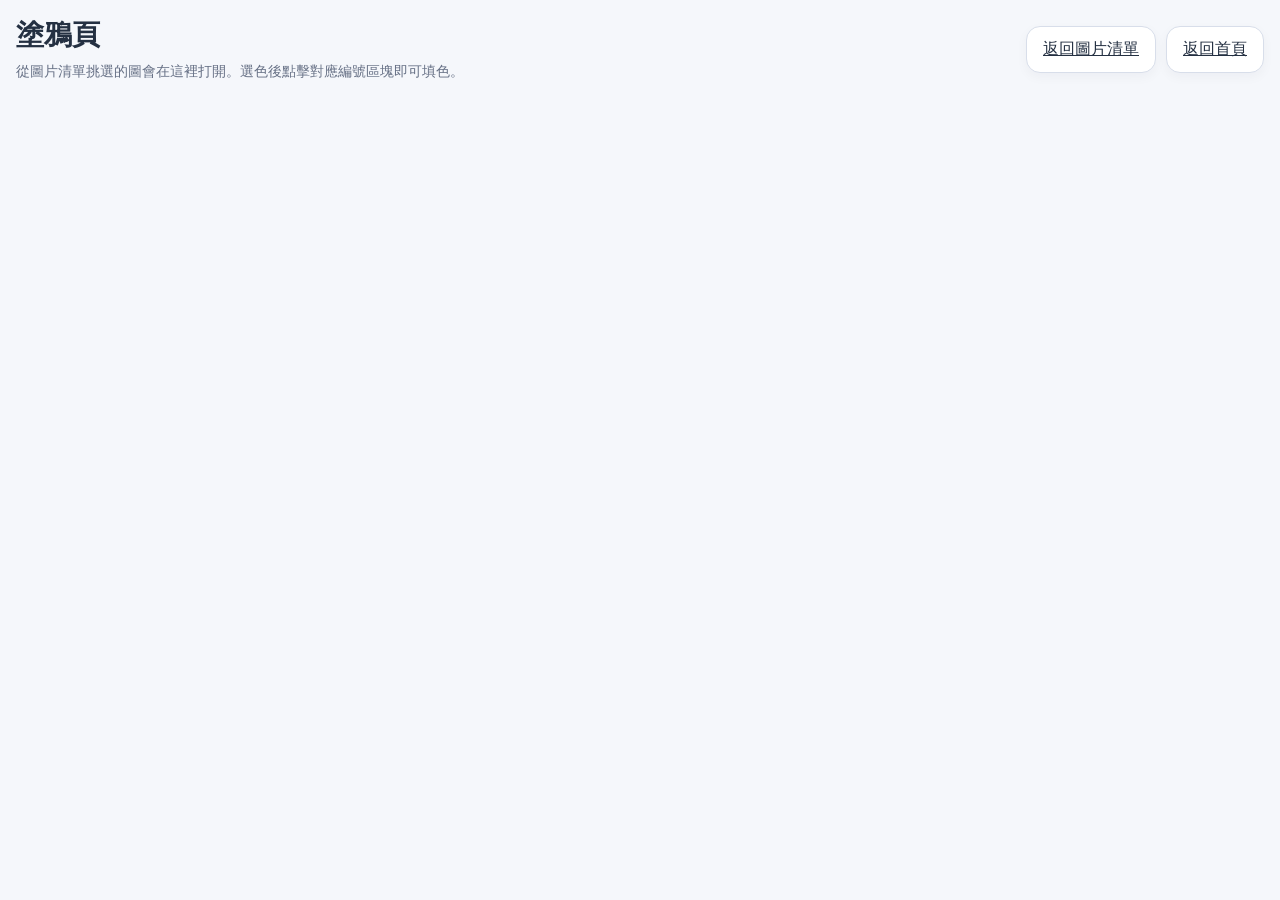
==== draw.html @ bb83175c "重構-3" ====
<!DOCTYPE html>
<html lang="zh-Hant">
<head>
  <meta charset="UTF-8" />
  <meta name="viewport" content="width=device-width, initial-scale=1.0, viewport-fit=cover" />
  <title>塗鴉頁｜Pixel Paint Studio</title>
  <link rel="stylesheet" href="./assets/style.css" />
</head>
<body data-page="draw">
  <div class="app-shell">
    <div class="page-header">
      <div>
        <h1 class="page-title">塗鴉頁</h1>
        <div class="page-subtitle">從圖片清單挑選的圖會在這裡打開。選色後點擊對應編號區塊即可填色。</div>
      </div>
      <div class="inline-actions">
        <a class="btn" href="./paint.html">返回圖片清單</a>
        <a class="btn" href="./index.html">返回首頁</a>
      </div>
    </div>

    <section id="playView" class="panel hidden">
      <div class="play-topbar" style="justify-content: space-between; margin-bottom: 14px;">
        <div>
          <div class="section-title" id="playTitle">開始繪圖</div>
          <div class="section-desc" id="playSubtitle">請先從圖片選單選一張圖。</div>
        </div>
        <div class="toolbar">
          <button class="btn danger" id="clearPaintBtn">清除重繪</button>
          <a class="btn" href="./paint.html">返回圖片選單</a>
          <button class="btn primary" id="exportPaintBtn">匯出繪圖結果</button>
        </div>
      </div>

      <div class="play-area">
        <div>
          <div class="play-stage" id="playStage">
            <div class="stage-inner">
              <canvas id="playCanvas"></canvas>
            </div>
          </div>

          <div class="palette-bar">
            <div class="palette-actions" style="margin-bottom:10px; justify-content: space-between;">
              <div class="pill">
                <input id="forceFillToggle" type="checkbox" />
                <label for="forceFillToggle">強制填色</label>
              </div>
              <div class="muted" id="selectedColorText">尚未選擇色塊</div>
            </div>
            <div class="palette-scroll" id="paletteBar"></div>
          </div>
        </div>

        <div class="zoom-controls">
          <button class="btn zoom-btn" id="zoomInBtn">＋</button>
          <button class="btn zoom-btn" id="zoomOutBtn">－</button>
        </div>
      </div>
    </section>

    <section id="drawEmpty" class="panel empty-state hidden">
      <div class="section-title">還沒有選擇圖片</div>
      <div class="section-desc">請先回到圖片清單頁選一張圖片，再進入這個塗鴉頁。</div>
      <div class="inline-actions">
        <a class="btn primary" href="./paint.html">前往圖片清單</a>
      </div>
    </section>
  </div>
  <script src="./assets/app.js"></script>
</body>
</html>
---- assets/style.css ----
:root {
      --bg: #f5f7fb;
      --card: #ffffff;
      --line: #d8deea;
      --text: #243042;
      --muted: #667085;
      --primary: #315efb;
      --danger: #dc3545;
      --shadow: 0 12px 28px rgba(21, 37, 73, 0.08);
      --radius: 18px;
      --safe-bottom: env(safe-area-inset-bottom, 0px);
    }

    * { box-sizing: border-box; }

    body {
      margin: 0;
      font-family: Arial, "Noto Sans TC", sans-serif;
      background: var(--bg);
      color: var(--text);
    }

    button, input, select, label {
      font: inherit;
    }

    .app-shell {
      max-width: 1280px;
      margin: 0 auto;
      padding: 16px 16px calc(16px + var(--safe-bottom));
    }

    .topbar {
      display: flex;
      gap: 12px;
      align-items: center;
      justify-content: space-between;
      flex-wrap: wrap;
      margin-bottom: 16px;
    }

    .brand {
      font-size: 24px;
      font-weight: 700;
    }

    .sub {
      color: var(--muted);
      font-size: 14px;
      margin-top: 4px;
    }

    .nav-actions,
    .inline-actions,
    .toolbar,
    .palette-actions,
    .repo-form,
    .offline-grid,
    .export-list,
    .play-topbar {
      display: flex;
      gap: 10px;
      flex-wrap: wrap;
      align-items: center;
    }

    .panel {
      background: var(--card);
      border: 1px solid var(--line);
      border-radius: var(--radius);
      box-shadow: var(--shadow);
      padding: 16px;
    }

    .hidden { display: none !important; }

    .btn {
      border: 1px solid var(--line);
      background: #fff;
      color: var(--text);
      padding: 12px 16px;
      border-radius: 14px;
      cursor: pointer;
      min-height: 46px;
      transition: transform .15s ease, box-shadow .15s ease;
      box-shadow: 0 4px 12px rgba(10, 20, 40, 0.04);
    }

    .btn:hover { transform: translateY(-1px); }
    .btn.primary {
      background: var(--primary);
      color: #fff;
      border-color: var(--primary);
    }
    .btn.danger {
      background: var(--danger);
      color: #fff;
      border-color: var(--danger);
    }
    .btn.active {
      outline: 3px solid rgba(49, 94, 251, 0.18);
      border-color: var(--primary);
    }

    .field {
      display: flex;
      flex-direction: column;
      gap: 6px;
      min-width: 160px;
    }

    .field label {
      font-size: 13px;
      color: var(--muted);
      font-weight: 600;
    }

    .field input,
    .field select {
      min-height: 44px;
      border: 1px solid var(--line);
      border-radius: 12px;
      padding: 10px 12px;
      background: #fff;
    }

    .section-title {
      font-size: 20px;
      font-weight: 700;
      margin-bottom: 6px;
    }

    .section-desc {
      color: var(--muted);
      font-size: 14px;
      margin-bottom: 14px;
      line-height: 1.5;
    }

    .offline-layout {
      display: grid;
      grid-template-columns: 360px 1fr;
      gap: 16px;
    }

    .preview-grid {
      display: grid;
      grid-template-columns: repeat(3, minmax(0, 1fr));
      gap: 16px;
      margin-top: 16px;
    }

    .preview-box {
      background: #fafbff;
      border: 1px solid var(--line);
      border-radius: 16px;
      padding: 12px;
    }

    .preview-box h3 {
      margin: 0 0 10px;
      font-size: 15px;
    }

    .canvas-wrap {
      overflow: auto;
      border-radius: 12px;
      background: #fff;
      border: 1px solid var(--line);
      padding: 8px;
      max-height: 460px;
    }

    canvas {
      image-rendering: pixelated;
      image-rendering: crisp-edges;
      display: block;
      max-width: 100%;
      background: #fff;
    }

    .export-list {
      margin-top: 16px;
    }

    .gallery-top {
      display: flex;
      flex-wrap: wrap;
      align-items: center;
      justify-content: space-between;
      gap: 14px;
      margin-bottom: 16px;
    }

    .repo-form {
      padding: 12px;
      border: 1px solid var(--line);
      border-radius: 16px;
      background: #f9fbff;
      margin-bottom: 16px;
    }

    .repo-form .field {
      min-width: 140px;
      flex: 1 1 160px;
    }

    .gallery-grid {
      display: grid;
      grid-template-columns: repeat(auto-fill, minmax(220px, 1fr));
      gap: 16px;
    }

    .card {
      border: 1px solid var(--line);
      background: #fff;
      border-radius: 18px;
      padding: 12px;
      box-shadow: var(--shadow);
      cursor: pointer;
    }

    .card:hover { transform: translateY(-2px); }

    .card canvas {
      width: 100%;
      height: auto;
      border-radius: 12px;
      border: 1px solid var(--line);
      background: #fff;
    }

    .card-title {
      font-size: 16px;
      font-weight: 700;
      margin-top: 10px;
    }

    .card-sub {
      font-size: 13px;
      color: var(--muted);
      margin-top: 6px;
    }

    .play-area {
      position: relative;
      display: grid;
      grid-template-columns: 1fr 92px;
      gap: 16px;
      min-height: 70vh;
    }

    .play-stage {
      background: #eef3ff;
      border: 1px solid var(--line);
      border-radius: 20px;
      padding: 12px;
      overflow: auto;
      position: relative;
      touch-action: none;
    }

    .stage-inner {
      min-height: 60vh;
      display: flex;
      justify-content: center;
      align-items: flex-start;
      padding: 20px;
    }

    #playCanvas {
      border: 1px solid var(--line);
      background: #fff;
      touch-action: none;
      box-shadow: 0 10px 24px rgba(25, 42, 70, 0.08);
    }

    .zoom-controls {
      display: flex;
      flex-direction: column;
      justify-content: center;
      gap: 12px;
      align-items: stretch;
    }

    .zoom-btn {
      min-height: 56px;
      font-size: 24px;
      font-weight: bold;
      border-radius: 18px;
    }

    .palette-bar {
      position: sticky;
      bottom: 0;
      left: 0;
      right: 0;
      margin-top: 14px;
      background: rgba(255,255,255,0.95);
      border: 1px solid var(--line);
      border-radius: 20px;
      padding: 12px;
      backdrop-filter: blur(6px);
    }

    .palette-scroll {
      display: flex;
      gap: 10px;
      overflow-x: auto;
      padding-bottom: 2px;
    }

    .swatch {
      min-width: 86px;
      border: 2px solid transparent;
      border-radius: 16px;
      padding: 8px;
      background: #fff;
      cursor: pointer;
      text-align: center;
      box-shadow: 0 4px 12px rgba(10, 20, 40, 0.06);
    }

    .swatch.active {
      border-color: var(--primary);
      outline: 3px solid rgba(49, 94, 251, 0.18);
    }

    .swatch-color {
      height: 34px;
      border-radius: 10px;
      border: 1px solid rgba(0,0,0,0.08);
      margin-bottom: 6px;
    }

    .swatch-no {
      font-weight: 700;
      font-size: 18px;
    }

    .swatch-name,
    .muted {
      color: var(--muted);
      font-size: 13px;
    }

    .status-line {
      margin-top: 10px;
      font-size: 14px;
      color: var(--muted);
    }

    .hint-box {
      margin-top: 12px;
      padding: 10px 12px;
      background: #f8faff;
      border: 1px dashed var(--line);
      border-radius: 12px;
      font-size: 14px;
      line-height: 1.6;
      color: var(--muted);
    }

    .pill {
      display: inline-flex;
      align-items: center;
      gap: 6px;
      border: 1px solid var(--line);
      border-radius: 999px;
      padding: 8px 12px;
      background: #fff;
    }

    .empty {
      padding: 36px 20px;
      text-align: center;
      color: var(--muted);
      border: 1px dashed var(--line);
      border-radius: 18px;
      background: #fff;
    }

    @media (max-width: 980px) {
      .offline-layout,
      .play-area,
      .preview-grid {
        grid-template-columns: 1fr;
      }

      .zoom-controls {
        flex-direction: row;
        justify-content: center;
      }

      .stage-inner {
        justify-content: flex-start;
      }
    }

    .page-header {
      display: flex;
      gap: 12px;
      align-items: center;
      justify-content: space-between;
      flex-wrap: wrap;
      margin-bottom: 18px;
    }

    .page-title {
      font-size: 28px;
      font-weight: 800;
      margin: 0;
    }

    .page-subtitle {
      color: var(--muted);
      font-size: 14px;
      margin-top: 6px;
      line-height: 1.6;
    }

    .home-shell {
      min-height: 100vh;
      display: flex;
      align-items: center;
      justify-content: center;
      padding: 24px;
    }

    .home-card {
      width: min(560px, 100%);
      background: var(--card);
      border: 1px solid var(--line);
      border-radius: 28px;
      box-shadow: var(--shadow);
      padding: 32px 24px;
      text-align: center;
    }

    .home-brand {
      font-size: clamp(32px, 6vw, 44px);
      font-weight: 900;
      margin: 0;
    }

    .home-desc {
      margin: 12px auto 0;
      max-width: 430px;
      color: var(--muted);
      line-height: 1.7;
      font-size: 15px;
    }

    .home-actions {
      margin-top: 28px;
      display: flex;
      flex-direction: column;
      align-items: center;
      gap: 16px;
    }

    .menu-button {
      width: min(380px, 100%);
      min-height: 96px;
      border-radius: 24px;
      font-size: clamp(28px, 5vw, 36px);
      font-weight: 800;
      box-shadow: 0 16px 34px rgba(49, 94, 251, 0.18);
      text-decoration: none;
      display: flex;
      align-items: center;
      justify-content: center;
    }

    .menu-button.small {
      width: min(260px, 82%);
      min-height: 58px;
      border-radius: 18px;
      font-size: 20px;
      font-weight: 700;
      box-shadow: 0 10px 22px rgba(10, 20, 40, 0.08);
    }
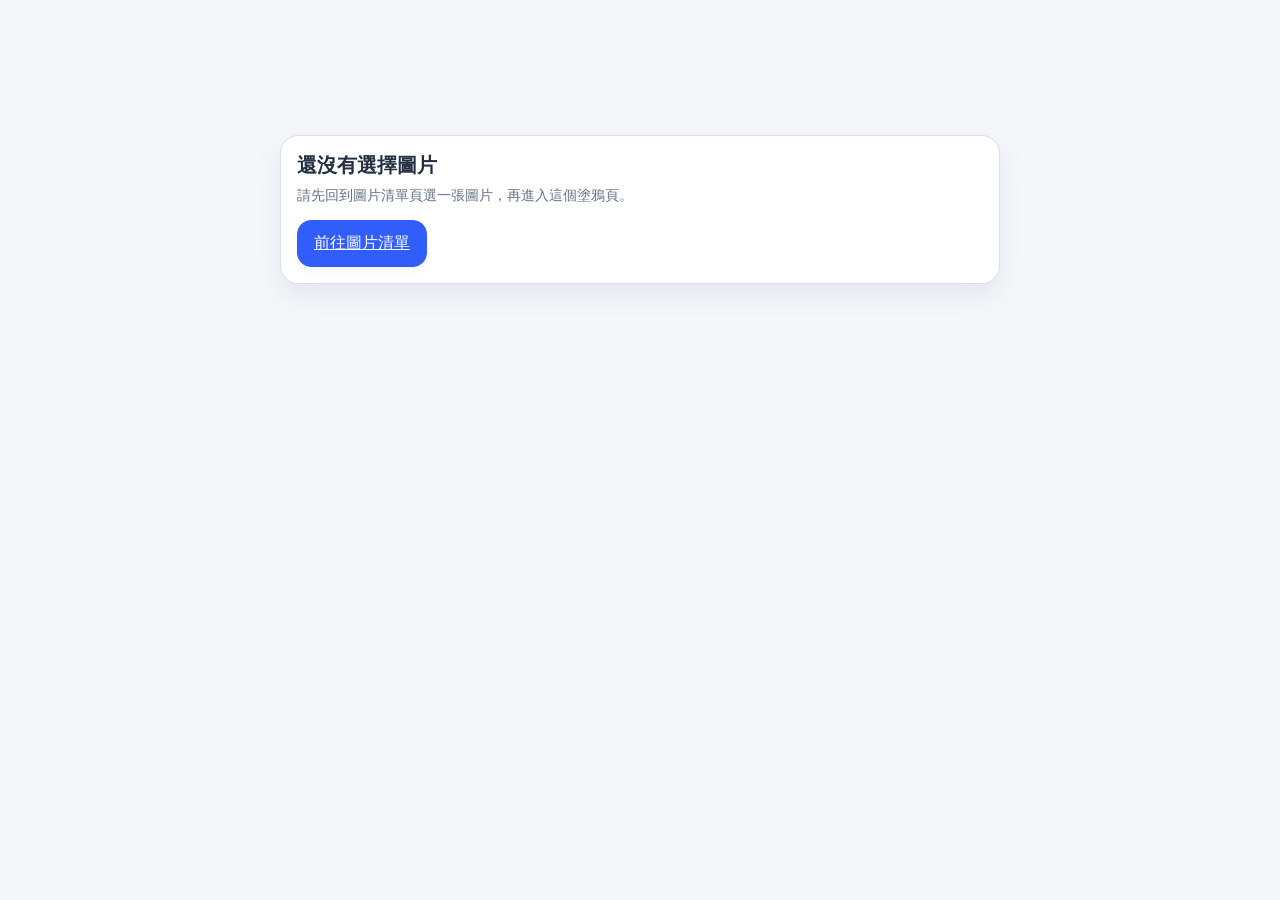
==== commit ac7d9753: "加入油漆桶功能" ====
--- a/draw.html
+++ b/draw.html
@@ -1,55 +1,38 @@
 <!DOCTYPE html>
 <html lang="zh-Hant">
+
 <head>
   <meta charset="UTF-8" />
   <meta name="viewport" content="width=device-width, initial-scale=1.0, viewport-fit=cover" />
   <title>塗鴉頁｜Pixel Paint Studio</title>
   <link rel="stylesheet" href="./assets/style.css" />
 </head>
+
 <body data-page="draw">
   <div class="app-shell">
-    <div class="page-header">
-      <div>
-        <h1 class="page-title">塗鴉頁</h1>
-        <div class="page-subtitle">從圖片清單挑選的圖會在這裡打開。選色後點擊對應編號區塊即可填色。</div>
-      </div>
-      <div class="inline-actions">
-        <a class="btn" href="./paint.html">返回圖片清單</a>
-        <a class="btn" href="./index.html">返回首頁</a>
-      </div>
-    </div>
-
     <section id="playView" class="panel hidden">
-      <div class="play-topbar" style="justify-content: space-between; margin-bottom: 14px;">
+      <div class="play-topbar">
         <div>
           <div class="section-title" id="playTitle">開始繪圖</div>
-          <div class="section-desc" id="playSubtitle">請先從圖片選單選一張圖。</div>
+          <div class="section-desc" id="playSubtitle">請先從下方選擇色塊，再點擊底圖上的對應編號。</div>
         </div>
         <div class="toolbar">
+          <a class="btn" href="./paint.html">返回圖片清單</a>
+          <a class="btn" href="./index.html">返回首頁</a>
           <button class="btn danger" id="clearPaintBtn">清除重繪</button>
-          <a class="btn" href="./paint.html">返回圖片選單</a>
           <button class="btn primary" id="exportPaintBtn">匯出繪圖結果</button>
         </div>
       </div>
 
       <div class="play-area">
-        <div>
-          <div class="play-stage" id="playStage">
-            <div class="stage-inner">
-              <canvas id="playCanvas"></canvas>
-            </div>
+        <div class="play-stage" id="playStage">
+          <div class="stage-inner">
+            <canvas id="playCanvas"></canvas>
           </div>
+        </div>
 
-          <div class="palette-bar">
-            <div class="palette-actions" style="margin-bottom:10px; justify-content: space-between;">
-              <div class="pill">
-                <input id="forceFillToggle" type="checkbox" />
-                <label for="forceFillToggle">強制填色</label>
-              </div>
-              <div class="muted" id="selectedColorText">尚未選擇色塊</div>
-            </div>
-            <div class="palette-scroll" id="paletteBar"></div>
-          </div>
+        <div class="palette-bar">
+          <div class="palette-scroll" id="paletteBar"></div>
         </div>
 
         <div class="zoom-controls">
@@ -69,4 +52,5 @@
   </div>
   <script src="./assets/app.js"></script>
 </body>
+
 </html>
--- a/assets/style.css
+++ b/assets/style.css
@@ -115,6 +115,12 @@
       font-weight: 600;
     }
 
+    .field-help {
+      font-size: 12px;
+      color: var(--muted);
+      line-height: 1.5;
+    }
+
     .field input,
     .field select {
       min-height: 44px;
@@ -122,6 +128,22 @@
       border-radius: 12px;
       padding: 10px 12px;
       background: #fff;
+    }
+
+    .toggle-field {
+      display: inline-flex;
+      align-items: center;
+      gap: 10px;
+      min-height: 44px;
+      color: var(--text);
+      cursor: pointer;
+    }
+
+    .toggle-field input[type="checkbox"] {
+      width: 18px;
+      height: 18px;
+      margin: 0;
+      accent-color: var(--primary);
     }
 
     .section-title {
@@ -171,12 +193,27 @@
       max-height: 460px;
     }
 
+    .checkerboard {
+      background-color: #f5f7fb;
+      background-image:
+        linear-gradient(45deg, rgba(36, 48, 66, 0.06) 25%, transparent 25%),
+        linear-gradient(-45deg, rgba(36, 48, 66, 0.06) 25%, transparent 25%),
+        linear-gradient(45deg, transparent 75%, rgba(36, 48, 66, 0.06) 75%),
+        linear-gradient(-45deg, transparent 75%, rgba(36, 48, 66, 0.06) 75%);
+      background-size: 20px 20px;
+      background-position: 0 0, 0 10px, 10px -10px, -10px 0;
+    }
+
     canvas {
       image-rendering: pixelated;
       image-rendering: crisp-edges;
       display: block;
       max-width: 100%;
       background: #fff;
+    }
+
+    .transparent-canvas {
+      background: transparent;
     }
 
     .export-list {
@@ -303,6 +340,147 @@
       backdrop-filter: blur(6px);
     }
 
+    body[data-page="draw"] {
+      overflow: hidden;
+    }
+
+    body[data-page="draw"] .app-shell {
+      max-width: none;
+      padding: 0;
+    }
+
+    body[data-page="draw"] #playView.panel {
+      min-height: 100vh;
+      padding: 0;
+      border: 0;
+      border-radius: 0;
+      box-shadow: none;
+      background: linear-gradient(180deg, #eef4ff 0%, #f7f9fe 100%);
+    }
+
+    body[data-page="draw"] .play-topbar {
+      position: fixed;
+      top: 0;
+      left: 0;
+      right: 0;
+      z-index: 30;
+      display: flex;
+      align-items: center;
+      justify-content: space-between;
+      gap: 16px;
+      padding: 14px 18px;
+      padding-top: calc(14px + env(safe-area-inset-top, 0px));
+      background: rgba(255, 255, 255, 0.88);
+      border-bottom: 1px solid rgba(216, 222, 234, 0.9);
+      backdrop-filter: blur(12px);
+      box-shadow: 0 10px 28px rgba(21, 37, 73, 0.08);
+    }
+
+    body[data-page="draw"] .play-topbar .section-title,
+    body[data-page="draw"] .play-topbar .section-desc {
+      margin-bottom: 0;
+    }
+
+    body[data-page="draw"] .play-topbar .section-desc {
+      margin-top: 4px;
+      max-width: 560px;
+    }
+
+    body[data-page="draw"] .play-area {
+      display: block;
+      min-height: 100vh;
+    }
+
+    body[data-page="draw"] .play-stage {
+      position: fixed;
+      top: calc(84px + env(safe-area-inset-top, 0px));
+      right: 0;
+      bottom: calc(126px + env(safe-area-inset-bottom, 0px));
+      left: 0;
+      padding: 0;
+      border: 0;
+      border-radius: 0;
+      background:
+        radial-gradient(circle at top left, rgba(49, 94, 251, 0.08), transparent 30%),
+        linear-gradient(180deg, #eef4ff 0%, #f7f9fe 100%);
+    }
+
+    body[data-page="draw"] .stage-inner {
+      min-width: 100%;
+      min-height: 100%;
+      display: flex;
+      align-items: center;
+      justify-content: center;
+      padding: 32px 96px 32px 32px;
+    }
+
+    body[data-page="draw"] #playCanvas {
+      max-width: none;
+      box-shadow: 0 18px 40px rgba(25, 42, 70, 0.12);
+    }
+
+    body[data-page="draw"] .zoom-controls {
+      position: fixed;
+      top: 50%;
+      right: 18px;
+      z-index: 28;
+      transform: translateY(-50%);
+      display: flex;
+      flex-direction: column;
+      justify-content: center;
+      align-items: stretch;
+      gap: 12px;
+    }
+
+    body[data-page="draw"] .palette-bar {
+      position: fixed;
+      left: 16px;
+      right: 16px;
+      bottom: calc(12px + env(safe-area-inset-bottom, 0px));
+      z-index: 29;
+      margin-top: 0;
+      background: rgba(255, 255, 255, 0.92);
+      box-shadow: 0 14px 32px rgba(21, 37, 73, 0.12);
+    }
+
+    body[data-page="draw"] .palette-scroll {
+      padding-bottom: 4px;
+      align-items: center;
+    }
+
+    body[data-page="draw"] .swatch {
+      min-width: 88px;
+      padding: 7px;
+      border-radius: 18px;
+    }
+
+    body[data-page="draw"] .palette-tool {
+      width: 76px;
+      height: 76px;
+      border-radius: 20px;
+    }
+
+    body[data-page="draw"] .palette-tool-icon svg {
+      width: 32px;
+      height: 32px;
+    }
+
+    body[data-page="draw"] .swatch-color {
+      height: 62px;
+      border-radius: 14px;
+    }
+
+    body[data-page="draw"] .swatch-no-badge {
+      min-width: 34px;
+      height: 34px;
+      font-size: 17px;
+    }
+
+    body[data-page="draw"] #drawEmpty.panel {
+      max-width: 720px;
+      margin: 15vh auto 0;
+    }
+
     .palette-scroll {
       display: flex;
       gap: 10px;
@@ -310,11 +488,61 @@
       padding-bottom: 2px;
     }
 
+    .palette-tool {
+      position: relative;
+      flex: 0 0 auto;
+      width: 62px;
+      height: 62px;
+      border: 2px solid rgba(36, 48, 66, 0.12);
+      border-radius: 18px;
+      background: linear-gradient(180deg, #ffffff 0%, #f3f6fb 100%);
+      color: #243042;
+      cursor: pointer;
+      box-shadow: 0 4px 12px rgba(10, 20, 40, 0.06);
+    }
+
+    .palette-tool.active {
+      border-color: var(--primary);
+      outline: 3px solid rgba(49, 94, 251, 0.18);
+      box-shadow: 0 8px 18px rgba(49, 94, 251, 0.16);
+    }
+
+    .palette-tool-icon {
+      display: inline-flex;
+      width: 100%;
+      height: 100%;
+      align-items: center;
+      justify-content: center;
+    }
+
+    .palette-tool-icon svg {
+      width: 28px;
+      height: 28px;
+      fill: currentColor;
+    }
+
+    .palette-tool-check {
+      position: absolute;
+      top: 6px;
+      right: 6px;
+      min-width: 18px;
+      height: 18px;
+      display: inline-flex;
+      align-items: center;
+      justify-content: center;
+      border-radius: 999px;
+      background: #1f2937;
+      color: #ffffff;
+      font-size: 12px;
+      font-weight: 800;
+      line-height: 1;
+    }
+
     .swatch {
-      min-width: 86px;
+      min-width: 74px;
       border: 2px solid transparent;
       border-radius: 16px;
-      padding: 8px;
+      padding: 6px;
       background: #fff;
       cursor: pointer;
       text-align: center;
@@ -327,15 +555,35 @@
     }
 
     .swatch-color {
-      height: 34px;
-      border-radius: 10px;
+      position: relative;
+      height: 52px;
+      border-radius: 12px;
       border: 1px solid rgba(0,0,0,0.08);
-      margin-bottom: 6px;
+      display: flex;
+      align-items: center;
+      justify-content: center;
     }
 
     .swatch-no {
       font-weight: 700;
       font-size: 18px;
+    }
+
+    .swatch-no-badge {
+      display: inline-flex;
+      align-items: center;
+      justify-content: center;
+      min-width: 30px;
+      height: 30px;
+      padding: 0 8px;
+      border-radius: 999px;
+      border: 2px dashed #111111;
+      background: rgba(255, 255, 255, 0.96);
+      color: #111111;
+      font-weight: 800;
+      font-size: 16px;
+      line-height: 1;
+      box-shadow: 0 2px 8px rgba(0, 0, 0, 0.12);
     }
 
     .swatch-name,
@@ -397,6 +645,32 @@
       }
     }
 
+    @media (max-width: 980px) {
+      body[data-page="draw"] .play-topbar {
+        padding: 12px 14px;
+        padding-top: calc(12px + env(safe-area-inset-top, 0px));
+      }
+
+      body[data-page="draw"] .play-stage {
+        top: calc(132px + env(safe-area-inset-top, 0px));
+        bottom: calc(138px + env(safe-area-inset-bottom, 0px));
+      }
+
+      body[data-page="draw"] .stage-inner {
+        padding: 20px 20px 24px;
+      }
+
+      body[data-page="draw"] .palette-bar {
+        left: 10px;
+        right: 10px;
+        bottom: calc(8px + env(safe-area-inset-bottom, 0px));
+      }
+
+      body[data-page="draw"] .zoom-controls {
+        right: 10px;
+      }
+    }
+
     .page-header {
       display: flex;
       gap: 12px;
